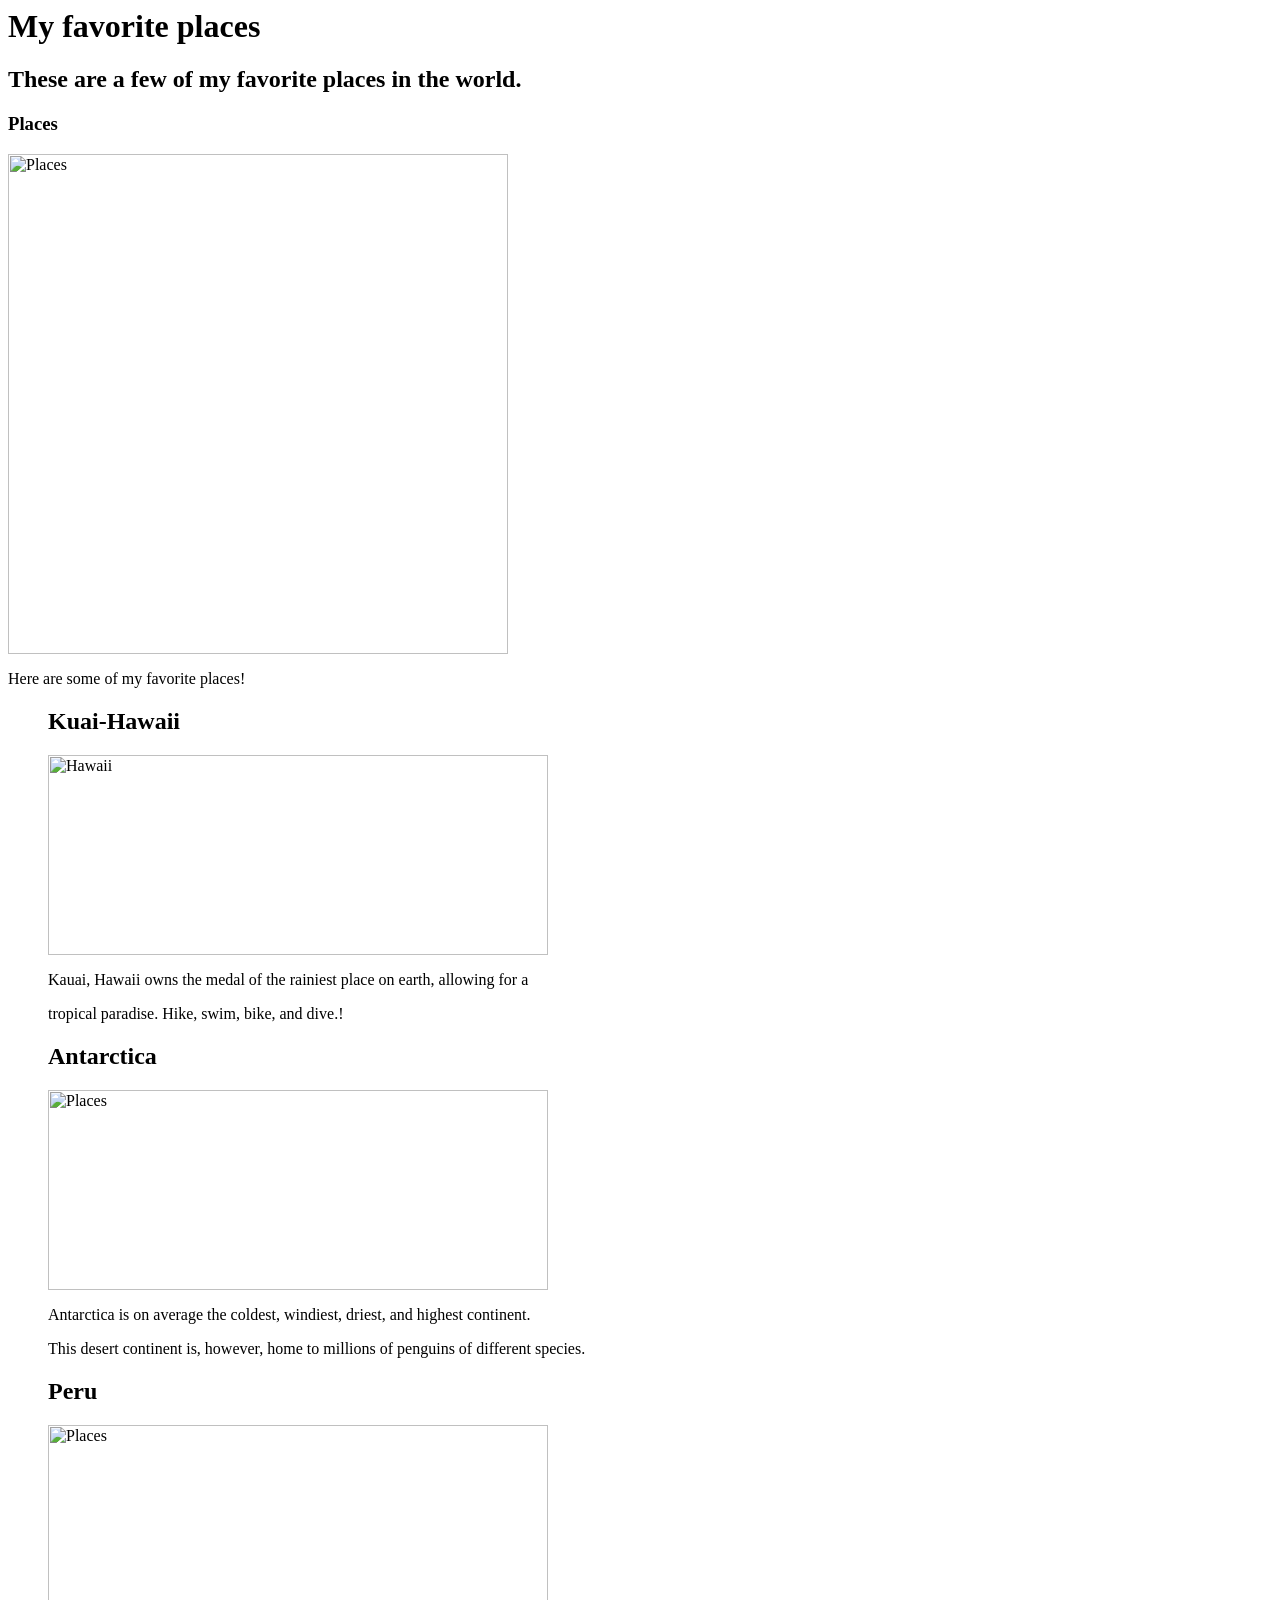
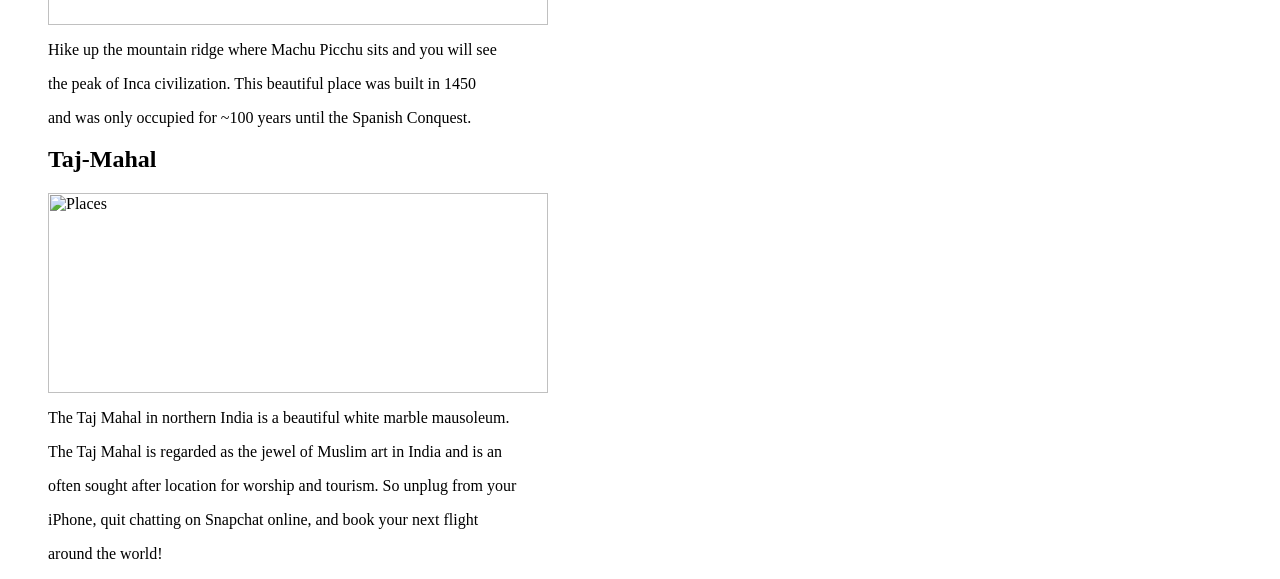
==== favorite-places.html @ f490b7ad "added content to webpage" ====
<html>
  <head>
    <title>Favorite Places in the World</title>
  </head>
  <body>
    <h1>My favorite places</h1>
    <h2>These are a few of my favorite places in the world.</h2>
    <h3>Places</h3>
    <img src="img/bp.jpg" width="500" height="500" alt="Places">
    <p>Here are some of my favorite places!</p>
    <ul>
      <h2>Kuai-Hawaii</h2>

      <img src="img/hawaii.jpg" width="500" height="200" alt="Hawaii">
      <p>Kauai, Hawaii owns the medal of the rainiest place on earth, allowing
        for a</p>
      <p>tropical paradise. Hike, swim, bike, and dive.!</p>
      <h2>Antarctica</h2>
      <img src="img/antarctica.jpg" width="500" height="200" alt="Places">
      <p>Antarctica is on average the coldest, windiest, driest, and highest
      continent. </p>
      <p>This desert continent is, however, home to millions of penguins
       of different species.</p>
      <h2>Peru</h2>
      <img src="img/peru.jpg" width="500" height="200" alt="Places">
       <p>Hike up the mountain ridge where Machu Picchu sits and you will see<p/>
        <p>the peak of Inca civilization. This beautiful place was built in 1450<p/>
        <p>and was only occupied for ~100 years until the Spanish Conquest.</p>
        <h2>Taj-Mahal</h2>
      <img src="img/tajmahal.jpg" width="500" height="200" alt="Places">
      <p>The Taj Mahal in northern India is a beautiful white marble mausoleum.</p>
      <p>The Taj Mahal is regarded as the jewel of Muslim art in India and is an</p>
      <p>often sought after location for worship and tourism. So unplug from your</p>
       <p>iPhone, quit chatting on Snapchat online, and book your next flight </p>
       around the world!


    </ul>
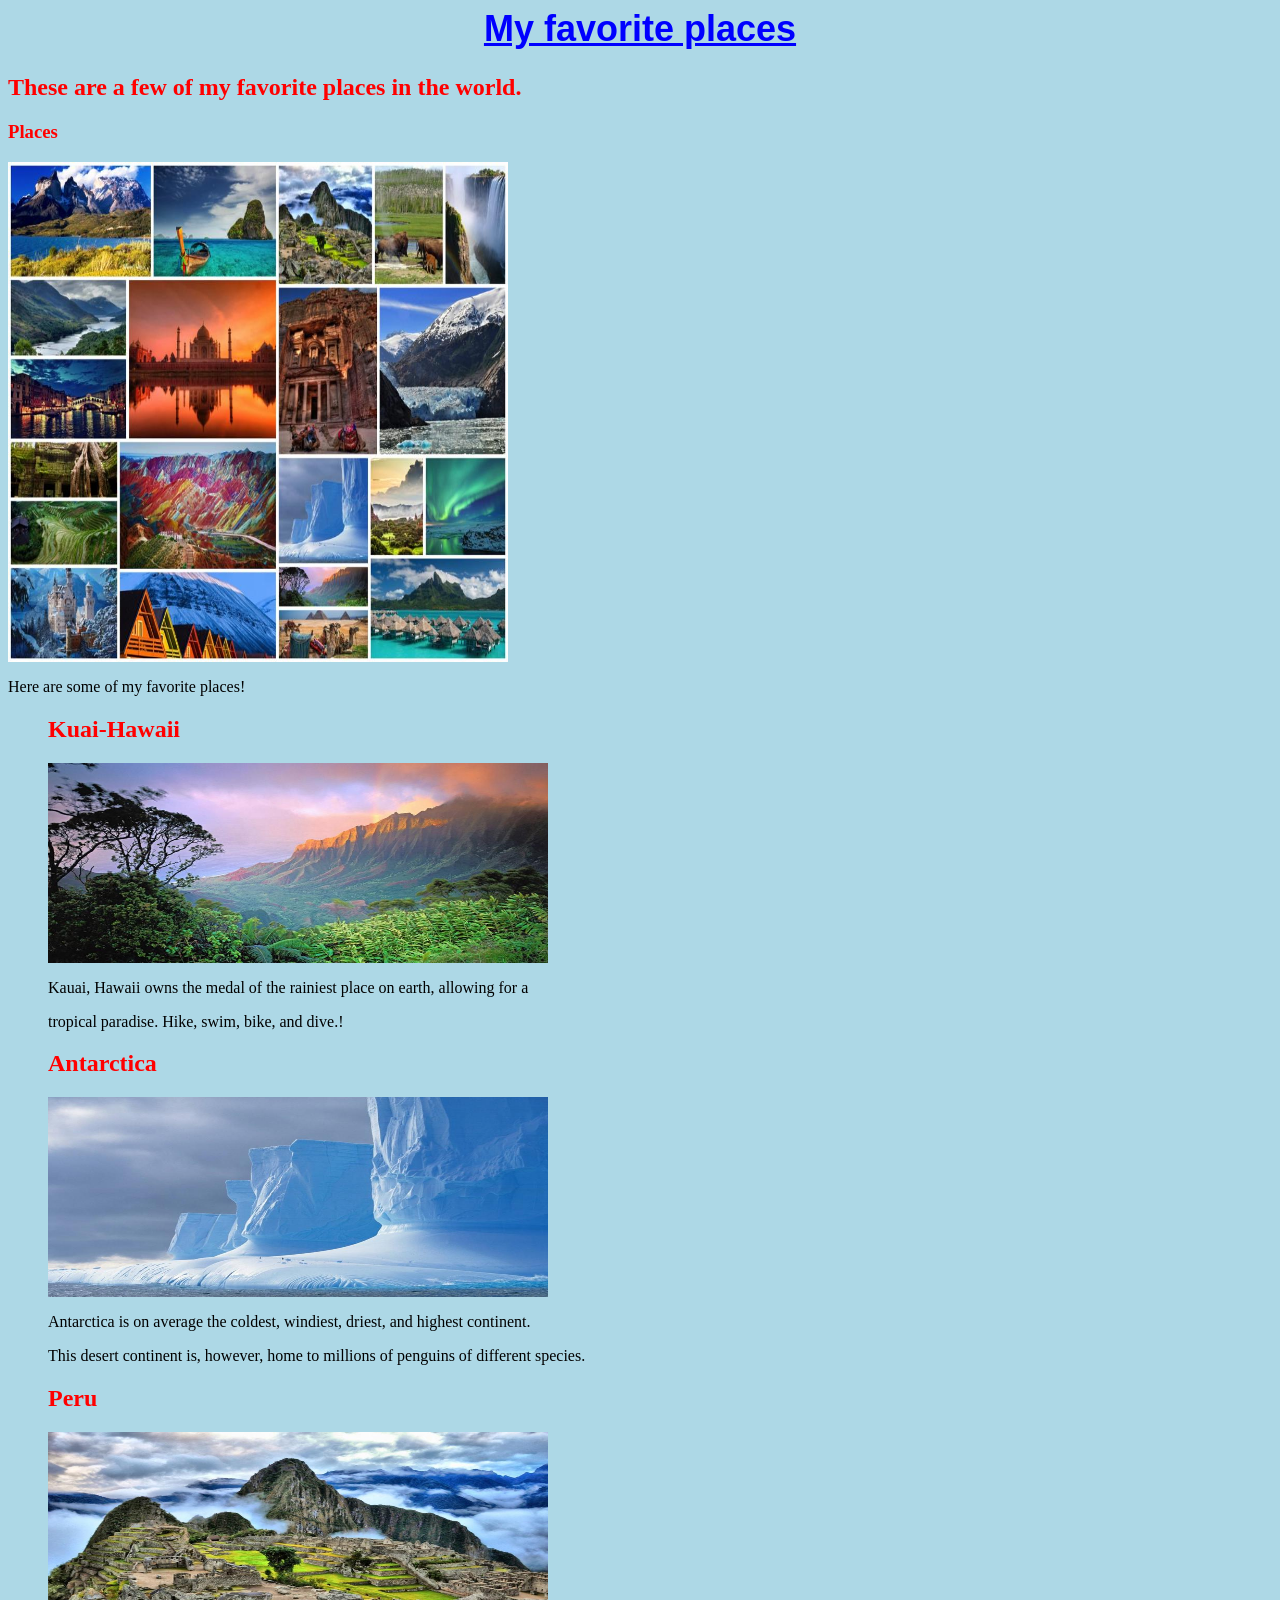
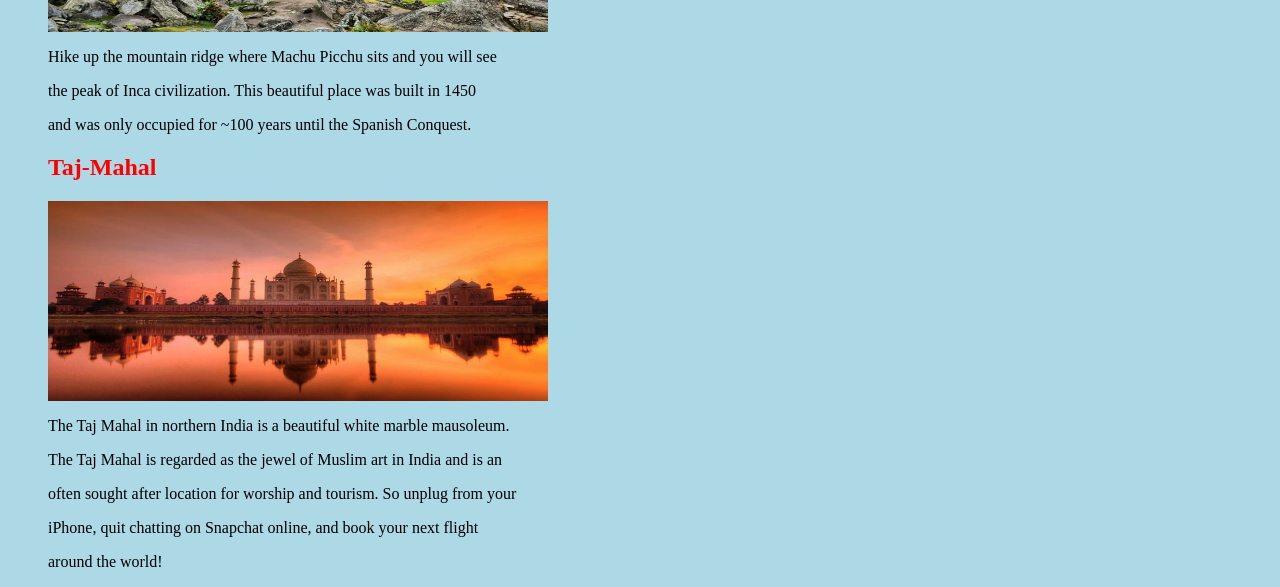
==== commit 1209d679: "addition of content on the webpage" ====
--- a/favorite-places.html
+++ b/favorite-places.html
@@ -1,5 +1,6 @@
 <html>
   <head>
+    <link href="css/styles3.css" rel="stylesheet" type="text/css">
     <title>Favorite Places in the World</title>
   </head>
   <body>
--- a/css/styles3.css
+++ b/css/styles3.css
@@ -0,0 +1,19 @@
+h1 {
+  color: blue;
+  text-align: center;
+  text-decoration: underline;
+  font-family: sans-serif;;
+  font-size: 36px;
+}
+h2 {
+  color: red;
+
+}
+
+h3 {
+  color: red
+
+}
+body {
+    background-color: lightblue;
+}
